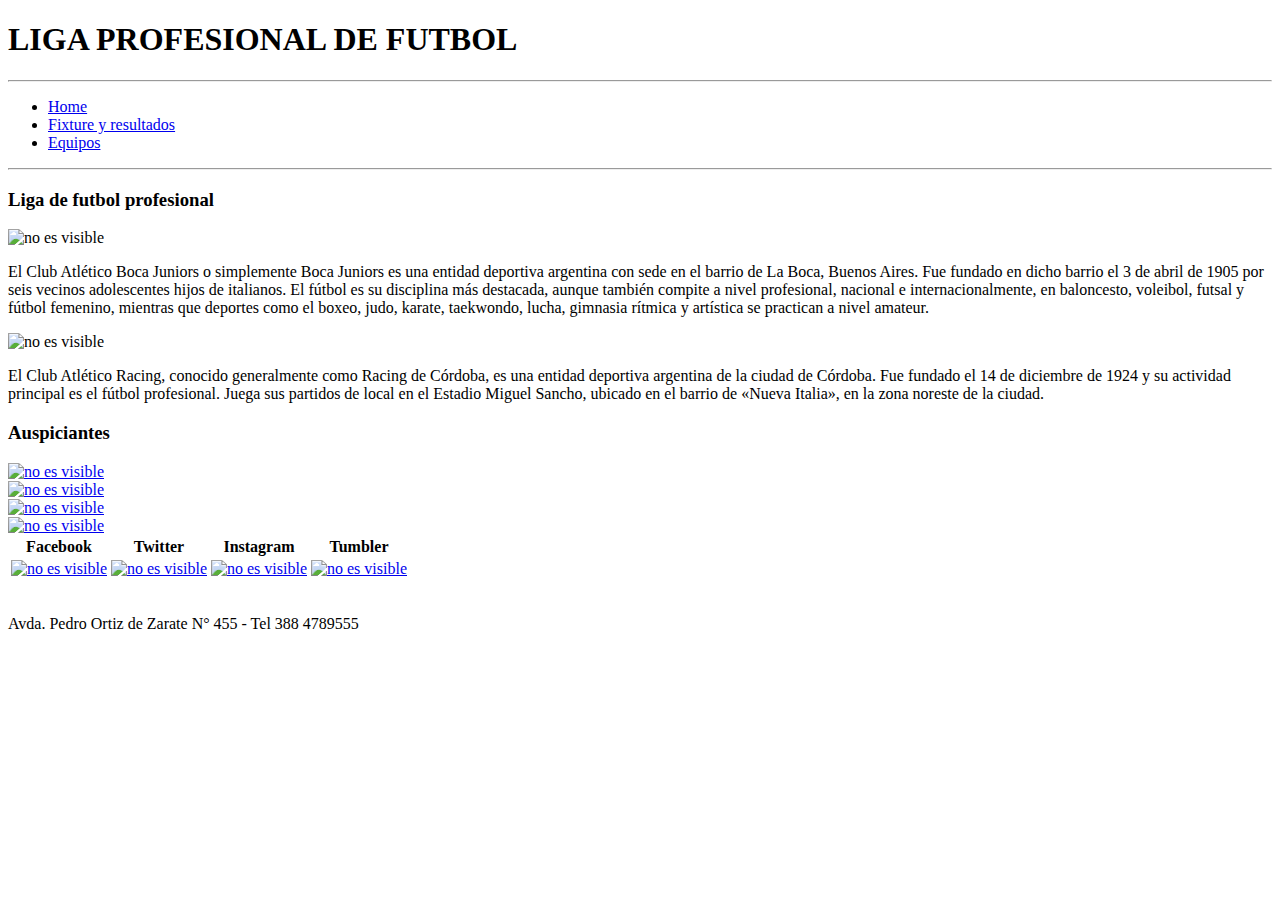
==== src/main/resources/templates/equipos.html @ 10f67a36 "Asunto : Inicializacion del del proyecto Responsable : Toconas, Juan Manuel Task00 : Se creo el esqu" ====
<!DOCTYPE html>
<html>
<head>
<meta charset="UTF-8">
<title>equipos</title>
<link rel="stylesheet" type="text/css" href="css/estilos.css" />
</head>

<!--  BODY -->

<body>

	<!--  HEADER -->
	<!--  El header consiste solo en el titulo de la cabecera de la pagina usando un elemento titulo h1 -->
	<header>
		<h1>LIGA PROFESIONAL DE FUTBOL</h1>
	</header>
	<hr>
	
	<!--  NAV -->
	<!--  El menu de la pagina mostrara 3 elementos que enlasan con las demas paginas y con sigo misma; se considero no usar target="_black" en este menu para que no se abrieran pestañas adicionales-->
	<nav>
		<ul>
			<li><a href="Index.html"> Home </a></li>
			<li><a href="fixture.html"> Fixture y resultados </a></li>
			<li><a href="equipos.html"> Equipos </a></li>
		</ul>
	</nav>
	<hr>

	<!--  CONTENIDO -->
	<!--  Las noticias seran articles que usaran la clase equipos -->
	
	<section>
		<h3>Liga de futbol profesional</h3>

		<article class="equipos">
				<img src="img/bc.png" alt="no es visible" />
				<p>El Club Atlético Boca Juniors o simplemente Boca Juniors es
					una entidad deportiva argentina con sede en el barrio de La Boca,
					Buenos Aires. Fue fundado en dicho barrio el 3 de abril de 1905 por
					seis vecinos adolescentes hijos de italianos. El fútbol es su
					disciplina más destacada, aunque también compite a nivel
					profesional, nacional e internacionalmente, en baloncesto,
					voleibol, futsal y fútbol femenino, mientras que deportes como el
					boxeo, judo, karate, taekwondo, lucha, gimnasia rítmica y artística
					se practican a nivel amateur.</p>
		</article>

		<article class="equipos">
				<img src="img/rac.png" alt="no es visible" />
				<p>El Club Atlético Racing, conocido generalmente como Racing de
					Córdoba, es una entidad deportiva argentina de la ciudad de
					Córdoba. Fue fundado el 14 de diciembre de 1924 y su actividad
					principal es el fútbol profesional. Juega sus partidos de local en
					el Estadio Miguel Sancho, ubicado en el barrio de «Nueva Italia»,
					en la zona noreste de la ciudad.</p>
		</article>
		</section>

		<!--  ASIDE -->
		<!--  Columna lateral derecha que contiene un elemento titulo h3 e imagenes que enlazan los sitios webs simulando publicidad  -->
		
		<aside>
			<h3>Auspiciantes</h3>
			
			<a href="http://www.adidas.com.ar/" target="_blank"> <img
				src="img/adi.jpg" alt="no es visible" /></a> 
				
			<br> 
			
			<a href="https://www.macro.com.ar/" target="_blank"> <img
				src="img/banc.png" alt="no es visible" /></a> 
			
			<br> 
			
			<a href="https://www.chevrolet.com.ar/" target="_blank"> <img
				src="img/chev.jpg" alt="no es visible" /></a> 
				
			<br> 
			
			<a href="https://www.fravega.com/" target="_blank"> <img
				src="img/frav.jpg" alt="no es visible" /></a>
		</aside>


		<!--  FOOTER -->
		<!--  Pie de pagina que contiene una tabla  con 4 titulos y 4 imagenes correspondientes que enlazan a redes sociales simulando contactos, tambien se agrega informacin de contacto mendiate parrafos -->
		<footer>
			<table>
				<tr>
					<th>Facebook</th>
					<th>Twitter</th>
					<th>Instagram</th>
					<th>Tumbler</th>
				</tr>

				<tr>
					<!-- defino fila !-->
					<td><a href="https://www.facebook.com/" target="_blank"> <img
							src="img/fb.png" alt="no es visible" /></a></td>

					<!-- defino celdas normales !-->
					<td><a href="https://twitter.com" target="_black"> <img
							src="img/tw.png" alt="no es visible" /></a></td>

					<!-- defino celdas normales !-->
					<td><a href="https://www.instagram.com" target="_black"> <img
							src="img/in.png" alt="no es visible" /></a></td>

					<!-- defino celdas normales !-->
					<td><a href="https://www.tumblr.com/" target="_black"> <img
							src="img/tb.png" alt="no es visible" /></a></td>
				</tr>
			</table>
			<br>
			<p>Avda. Pedro Ortiz de Zarate N° 455 - Tel 388 4789555</p>
		</footer>
</body>
</html>
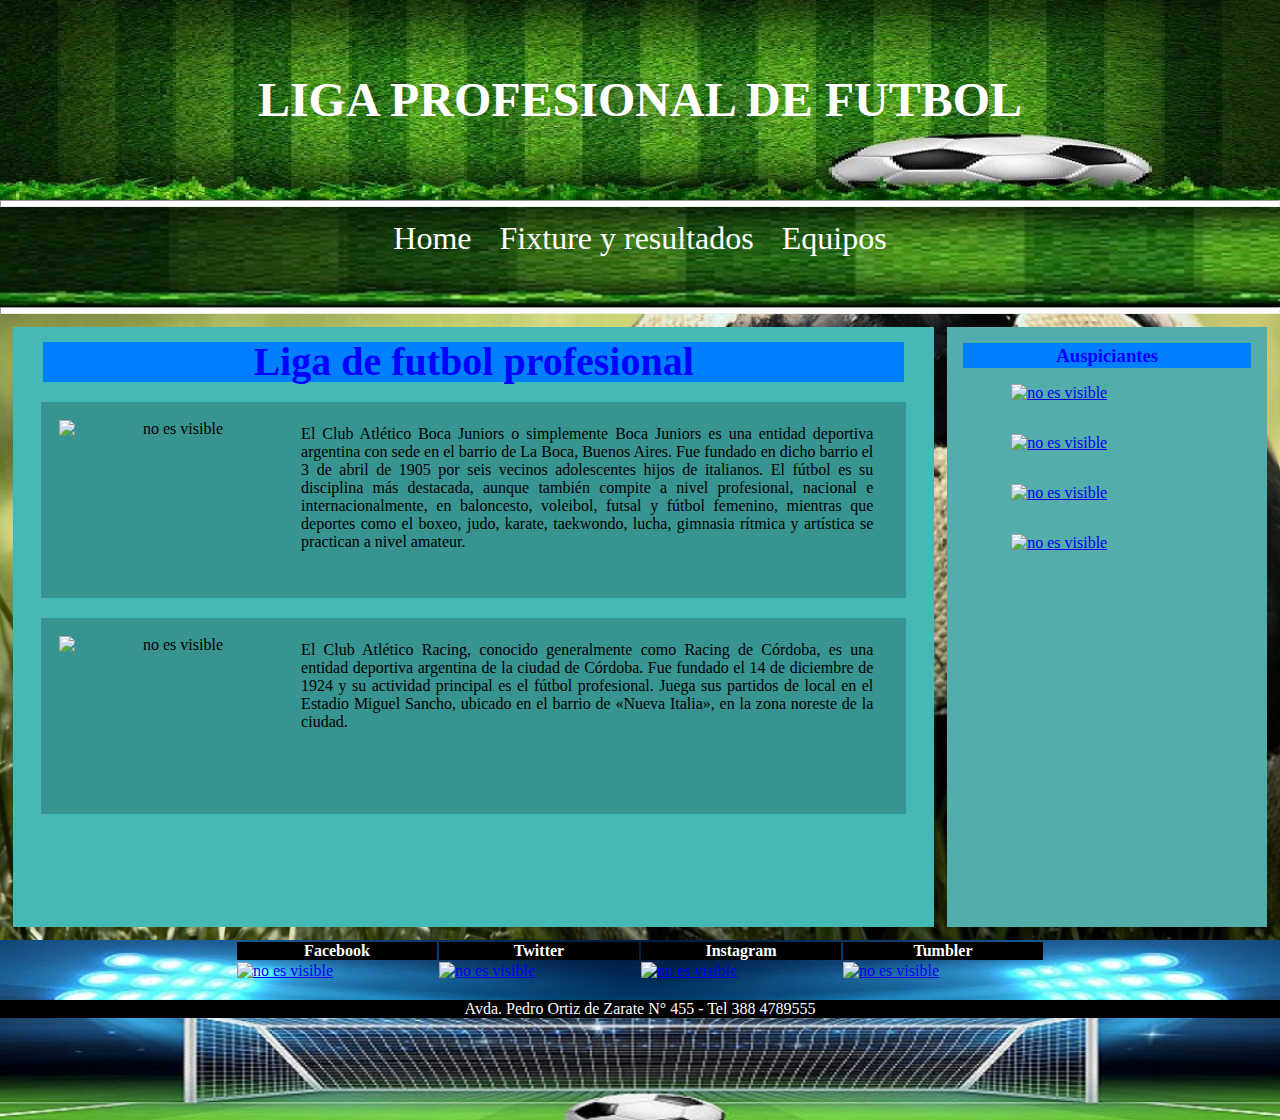
==== commit 96f5a752: "Asunto : Actualizacion Consideraciones : falta documentacion ; necesario arreglar lo pertinente a re" ====
--- a/src/main/resources/templates/equipos.html
+++ b/src/main/resources/templates/equipos.html
@@ -1,9 +1,10 @@
 <!DOCTYPE html>
-<html>
+<html xmlns:th="http://www.thymeleaf.org">
 <head>
 <meta charset="UTF-8">
 <title>equipos</title>
-<link rel="stylesheet" type="text/css" href="css/estilos.css" />
+<!-- th:href="@{/css/estilos.css} se ingresa para que se reconozca el css-->
+	<link rel="stylesheet" type="text/css" href="../static/css/estilos.css" th:href="@{/css/estilos.css}">
 </head>
 
 <!--  BODY -->
@@ -25,6 +26,10 @@
 			<li><a href="fixture.html"> Fixture y resultados </a></li>
 			<li><a href="equipos.html"> Equipos </a></li>
 		</ul>
+		
+		<div class="welcome">
+			<h4 th:text = " 'Bienvenido!' + ${usuario} "></h4>
+		</div>
 	</nav>
 	<hr>
 
